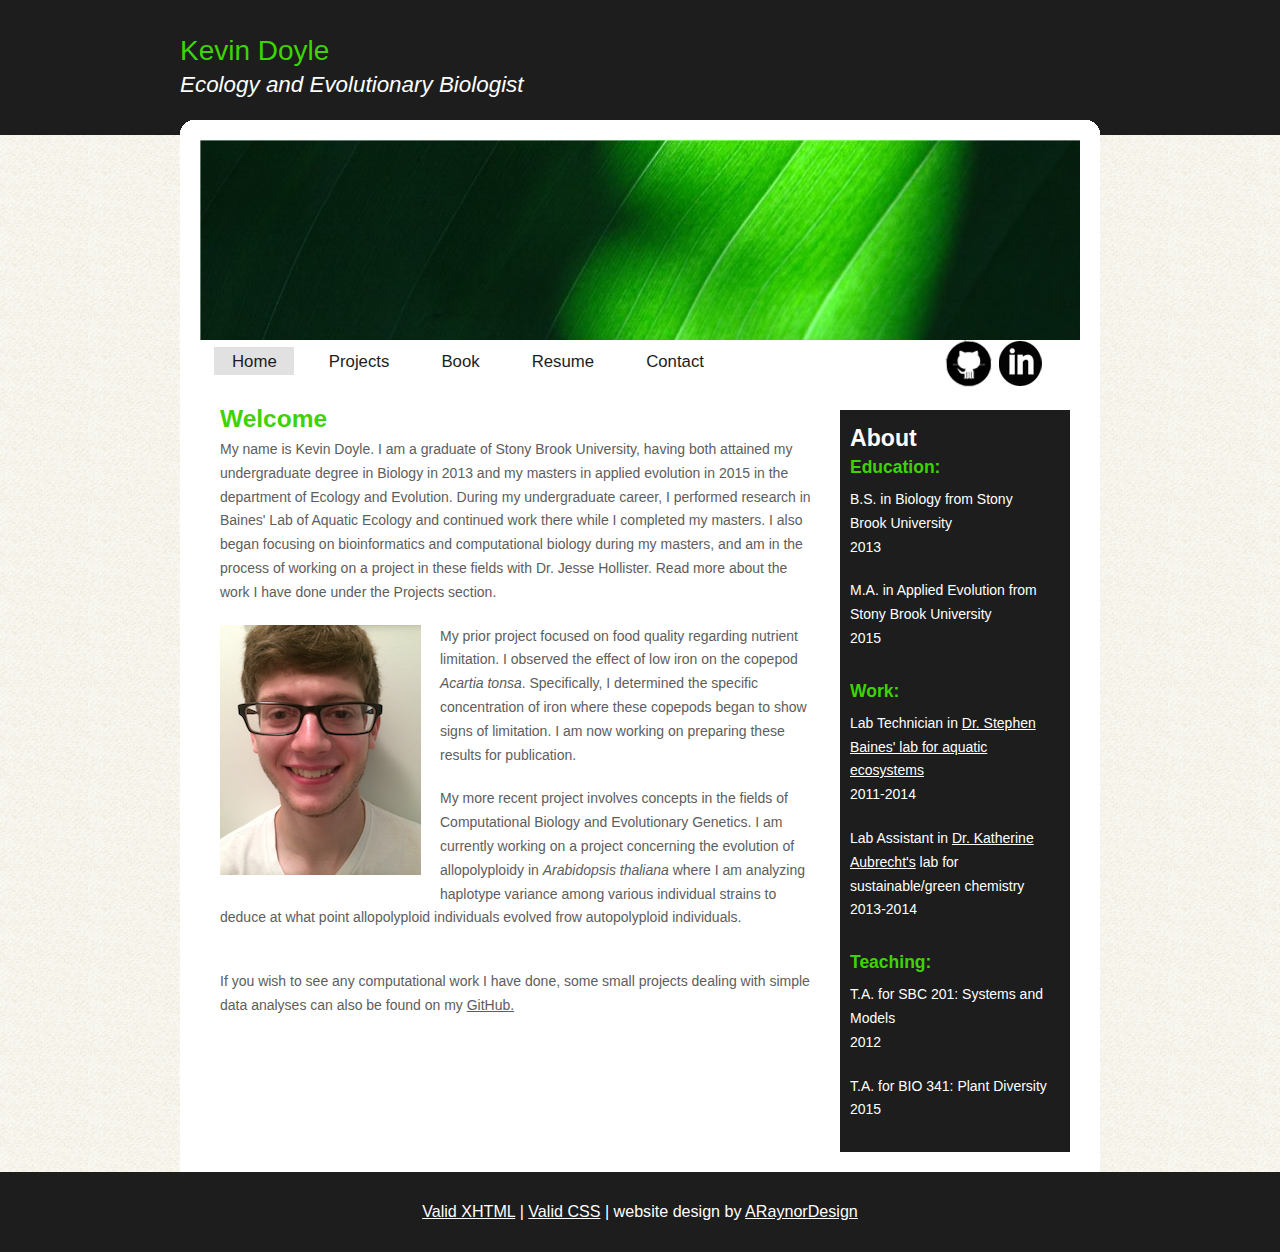
==== index.html @ 2b3c1802 "updated info" ====
<!DOCTYPE html PUBLIC "-//W3C//DTD XHTML 1.1//EN" "http://www.w3.org/TR/xhtml11/DTD/xhtml11.dtd">
<html xmlns="http://www.w3.org/1999/xhtml" xml:lang="en">

<head>
  <title>Kevin Doyle</title>
  <meta name="description" content="Kevin Doyle - Ecology and Evolutionary Biologist" />
  <meta name="keywords" content="enter your keywords here" />
  <meta http-equiv="content-type" content="text/html; charset=iso-8859-1" />
  <link rel="stylesheet" type="text/css" href="css/style.css" />
  <script type="text/javascript" src="js/jquery.min.js"></script>
  <script type="text/javascript" src="js/jquery.easing.min.js"></script>
  <script type="text/javascript" src="js/jquery.lavalamp.min.js"></script>
  <script type="text/javascript">
    $(function() {
      $("#lava_menu").lavaLamp({
        fx: "backout",
        speed: 700
      });
    });
  </script>

</head>

<body>
  <div id="main">
    <div id="header">  
      <h1><span>Kevin Doyle</span></h1>	
	  <h2>Ecology and Evolutionary Biologist</h2>
    </div><!--close header-->			
    <div class="container_header"><p>&nbsp;</p></div>
    <div id="site_background"> 
      <div id="banner">  
		<div id="banner_content">
		</div><!--close banner_content-->	
      </div><!--close banner-->		
	  <div id="site_content">
	    <div id="menubar">
          <ul class="lavaLampWithImage" id="lava_menu">
            <li class="current"><a href="index.html">Home</a></li>
            <li><a href="projects.html">Projects</a></li>
            <li><a href="book.html">Book</a></li>
            <li><a href="cv.html">Resume</a></li>
              <!-- Change this contact tab or just remove it later -->
            <li><a href="contact.html">Contact</a></li>
          </ul>
	      <div id="contact">
	        <a href="https://github.com/kwdoyle"><img src="images/icons/github_new2.png" alt="github" /></a>
            
            <a href="https://www.linkedin.com/pub/kevin-doyle/78/31a/788"><img src="images/icons/linkedin_new2.png" alt="linkedin" /></a>
	      </div><!--close contact-->
	    </div><!--close menubar-->	
        <div id="content">
          <div class="content_item">
            <h1>Welcome</h1>
            <p>My name is Kevin Doyle. I am a graduate of Stony Brook University, having both attained my undergraduate degree in Biology in 2013 and my masters in applied evolution in 2015 in the department of Ecology and Evolution. During my undergraduate career, I performed research in Baines' Lab of Aquatic Ecology and continued work there while I completed my masters. I also began focusing on bioinformatics and computational biology during my masters, and am in the process of working on a project in these fields with Dr. Jesse Hollister. Read more about the work I have done under the Projects section.</p>
            <!-- put this back if I want a title above the picture <h3>Title here.</h3> -->
            <div style="width:200px; float:left; padding: 0px 20px 10px 0px;"><img alt="image" src="images/me.png" /></div>
            <p>My prior project focused on food quality regarding nutrient limitation. I observed the effect of low iron on the copepod <i>Acartia tonsa</i>. Specifically, I determined the specific concentration of iron where these copepods began to show signs of limitation. I am now working on preparing these results for publication.</p>
            <p>My more recent project involves concepts in the fields of Computational Biology and Evolutionary Genetics. I am currently working on a project concerning the evolution of allopolyploidy in <i>Arabidopsis thaliana</i> where I am analyzing haplotype variance among various individual strains to deduce at what point allopolyploid individuals evolved frow autopolyploid individuals.</p>
            <p></p>
              <p>If you wish to see any computational work I have done, some small projects dealing with simple data analyses can also be found on my <a href="https://github.com/kwdoyle">GitHub.</a></p>
		  </div><!--close content_item-->	
	      
		  <div class="sidebar_container">       
		    <div class="sidebar">
              <div class="sidebar_item">
                <h2>About</h2>
			    <h3>Education:</h3>
                  <p>B.S. in Biology from Stony Brook University<br />2013</p>
                <p>M.A. in Applied Evolution from Stony Brook University<br />2015</p>
              </div><!--close sidebar_item--> 
            </div><!--close sidebar--> 
              
		    <div class="sidebar">
              <div class="sidebar_item">
                <h3>Work:</h3>
                <p>Lab Technician in <a href="http://life.bio.sunysb.edu/ee/baineslab/index.html">Dr. Stephen Baines' lab for aquatic ecosystems</a> <br />2011-2014</p>
                <p>Lab Assistant in <a href="http://www.chem.stonybrook.edu/faculty/aubrecht.shtml">Dr. Katherine Aubrecht's</a> lab for sustainable/green chemistry <br />2013-2014</p>      
              </div><!--close sidebar_item--> 
            </div><!--close sidebar-->  

		    <div class="sidebar">
              <div class="sidebar_item">
                <h3>Teaching:</h3>
                  <p>T.A. for SBC 201: Systems and Models <br />2012</p>
                  <p>T.A. for BIO 341: Plant Diversity <br />2015</p>
              </div><!--close sidebar_item--> 
            </div><!--close sidebar-->  
           </div><!--close sidebar_container-->	

           <br style="clear:both;" />
        </div><!--close content-->	
      </div><!--close site_content-->	
	</div><!--close site_background-->	
    <div id="footer">  
	  <div id="footer_content">
        <a href="http://validator.w3.org/check?uri=referer">Valid XHTML</a> | <a href="http://jigsaw.w3.org/css-validator/check/referer">Valid CSS</a> | website design by <a href="http://www.araynordesign.co.uk">ARaynorDesign</a>
      </div><!--close footer_content-->	
    </div><!--close footer-->	
  </div><!--close main-->	
</body>
</html>
---- css/style.css ----
html
{ height: 100%;}

*
{ margin: 0;
  padding: 0;}

body
{ font: normal 14px sans-serif;
  background: #FFF;
  color: #5D5D5D;}

html, body{
   height: 100%;
   min-height: 100%;
}

p
{ padding: 0 0 20px 0;
  line-height: 1.7em;}
  
img
{ border: 0;}

h1, h2, h3, h4, h5, h6
{ font: bold 175% 'liberation sans', arial, sans-serif;
  color: #3ED305;
  margin: 0 0 5px 0;
  padding: 15px 0 0 0;}

h2
{ font: bold 165% 'liberation sans', arial, sans-serif;}


h3
{ font: bold 125% 'liberation sans', arial, sans-serif;
  padding: 0 0 5px 0;
  color: #3ED305;}

h4, h5, h6
{ margin: 0;
  padding: 0 0 5px 0;
  font: bold 110% 'liberation sans', arial, sans-serif;
  color: #1D1D1D;
  line-height: 1.5em;}

h5, h6
{ font: italic 95% arial, sans-serif;
  color: #1D1D1D;
  padding-bottom: 15px;}

h6
{ color: #362C20;}





a, a:hover
{ background: transparent;
  outline: none;
  text-decoration: underline;
  color: #5D5D5D;}

a:hover
{ text-decoration: underline;
  color: #1D1D1D;}

ul
{ margin: 2px 0 22px 17px;}

ul li
{ margin: 2px 0 15px 17px;}

ol
{ margin: 8px 0 22px 20px;}

ol li
{ margin: 0 0 11px 0;}

#main, #header, #banner, #menubar, #site_content, #footer, .container_footer, .container_header, #contact, #footer_content
{ margin-left: auto; 
  margin-right: auto;}

#main
{ background: #FFF url(../images/background.jpg) repeat-x;}

#header
{ width: 920px;
  height: 200px;
  padding-top: 20px;
  background: transparent;}

#banner
{ background: #FFF;
  width: 900px;
  padding: 5px 0 0 20px;}
  
#banner_content
{ width: 880px;
  position: relative;
  height: 200px;
  background: #FFF url(../images/banner.jpg) no-repeat;}

/* the height for banner_content used to be 250 */

#header H1
{ font: normal 200% Arial, Helvetica, sans-serif;
  color: #FFF;}

span
{ color: #3ED305;}

#header H2
{ font: italic 160% Arial, Helvetica, sans-serif;
  color: #FFF;
  margin-top: -15px;}

#menubar
{ width: 920px;
  height: 50px;
  text-align: center; 
  margin: 0 auto;
  background: transparent;
  color: #000;} 
  
#contact{
  width: 160px;
  float: left;
  height: 50px;
  background: transparent;
  padding: 0 0 0 10px;
}

#site_background
{ margin: 0 auto;
  padding: 0;
  background: #FFF url(../images/pattern.png) repeat;}
  
#site_content
{ width: 920px;
  overflow: hidden;
  margin: 0 auto;
  padding: 0;
  background: #FFF;} 

.sidebar_container
{ float: left;
  width: 230px;
  margin: 20px 0 20px 20px;
  background: #1D1D1D;}

.sidebar
{ float: left;
  width: 210px;
  padding-left: 10px;
  margin-bottom: 10px;}

.sidebar_item
{ font: normal 100% Arial, Helvetica, sans-serif;
  padding: 0 15px 0 0;
  width: 201px;}

.sidebar h2
{ color: #FFF;}


.sidebar h4
{ font-size: 125%;
  color: #FFF;}


.sidebar p
{ color: #FFF;}

.sidebar a
{ color: #FFF;}

.sidebar a:hover
{ text-decoration: none;}

.sidebar ul li, .sidebar ul li.selected
{ list-style: none; 
  margin: 15px 0;
  padding: 0;}

.sidebar li.selected, .sidebar li:hover
{ color: #5D5D5D;
  text-decoration: none;} 

#content
{ text-align: left;
  width: 870px;
  padding: 0;
  margin: 0 0 0 20px;
  float: left;
  background: #FFF;}

/* change the width of content_item to lengthen text box, I think */
.content_item
{ width: 600px;
  margin: 0 0 20px 20px;
  float: left;}

.content_item_2
{ width: 700px;
  margin: 0 0 20px 20px;
  float: left;}

.content_item_3
{ width: 800px;
  height: 900px;
  margin: 0 0 20px 20px;
}

.content_item_4
{ width: 800px;
  margin: 0 0 20px 20px;
  float: left;}

object {
    border: 1px solid gray;
}

.content_image
{ width: 250px;
  padding: 0px 20px 20px 0px;
  float: left;}
  
.container_header
{ margin-top: 20px;
  height: 15px;
  margin-top: -100px;
  width: 920px;
  background: transparent url(../images/container_header.png) repeat-x top;}  
  
#footer
{ padding: 0 20px 0 20px;
  background: #1D1D1D;}
  
#footer_content
{ width: 920px;
  font: normal 115% "liberation sans", arial, sans-serif;
  height: 45px;
  padding: 30px 0 5px 0;
  text-align: center; 
  background: #1D1D1D;
  color: #FFF;}

#footer a, #footer a:hover
{ color: #FFF;
  background: #1D1D1D;
  text-decoration: underline;}

#footer a:hover
{ text-decoration: none;}

ul.links
{ margin: 0;}

ul.links li
{ list-style: none;
  padding: 8px 0;}

ul.links li a, ul.links li a:hover
{ padding: 0 0 0 28px;
  background: transparent url(../images/page.png) no-repeat left center;
  color: #06C4E6;
  text-decoration: underline;} 

ul.links li a:hover
{ color: #5D5D5D;
  text-decoration: none;} 
  
/* from here: http://www.gmarwaha.com/blog/2007/08/23/lavalamp-for-jquery-lovers */
.lavaLampWithImage {
  position: relative;
  height: 30px;
  padding: 5px 35px 5px 0px;
  overflow: hidden;
  float: left;
  margin: 0 40px 0 0px;
  width: 650px;
}

.lavaLampWithImage li {
  float: left;
  list-style: none;
}

.lavaLampWithImage li.back {
  background: #E1E1E1;
  height: 28px;
  z-index: 8;
  position: absolute;
}

.lavaLampWithImage li a {
  font: normal 120% arial, sans-serif;
  text-decoration: none;
  color: #1D1D1D;
  text-align: center;
  letter-spacing: 0;
  z-index: 10;
  display: block;
  float: left;
  height: 60px;
  padding: 5px 0px 0px 35px;
  position: relative;
  overflow: hidden;
}

.lavaLampWithImage li a:hover, .lavaLampWithImage li a:active, .lavaLampWithImage li a:visited {
  border: none;
}
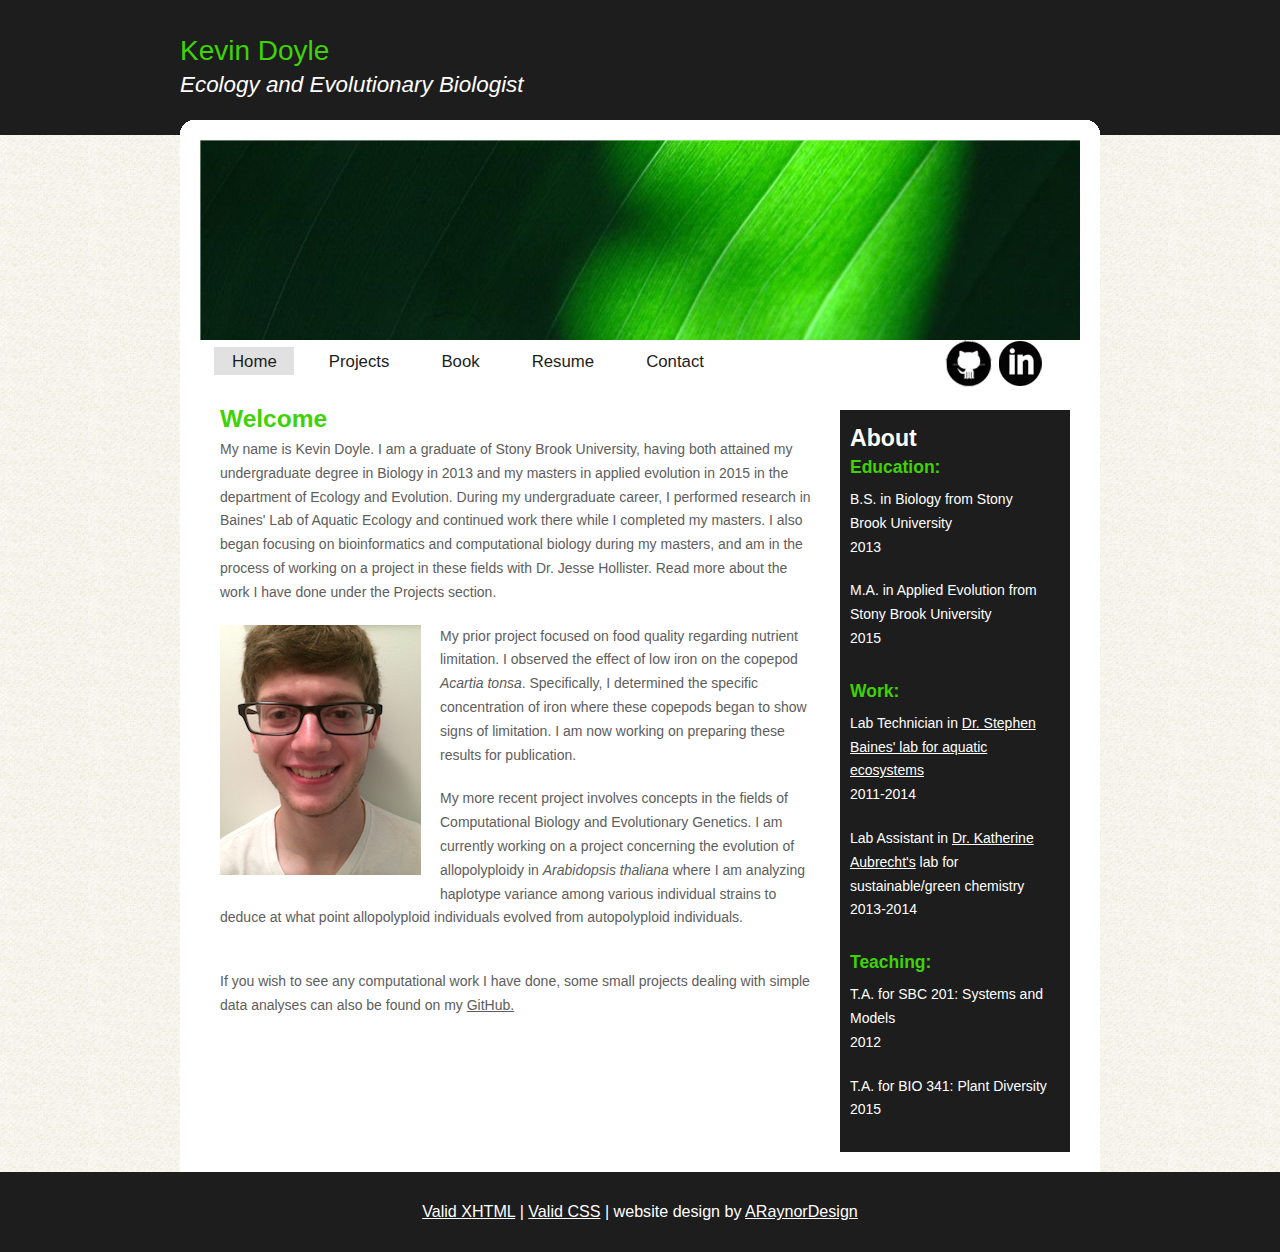
==== commit 9ca794d1: "fixed typo" ====
--- a/index.html
+++ b/index.html
@@ -56,7 +56,7 @@
             <!-- put this back if I want a title above the picture <h3>Title here.</h3> -->
             <div style="width:200px; float:left; padding: 0px 20px 10px 0px;"><img alt="image" src="images/me.png" /></div>
             <p>My prior project focused on food quality regarding nutrient limitation. I observed the effect of low iron on the copepod <i>Acartia tonsa</i>. Specifically, I determined the specific concentration of iron where these copepods began to show signs of limitation. I am now working on preparing these results for publication.</p>
-            <p>My more recent project involves concepts in the fields of Computational Biology and Evolutionary Genetics. I am currently working on a project concerning the evolution of allopolyploidy in <i>Arabidopsis thaliana</i> where I am analyzing haplotype variance among various individual strains to deduce at what point allopolyploid individuals evolved frow autopolyploid individuals.</p>
+            <p>My more recent project involves concepts in the fields of Computational Biology and Evolutionary Genetics. I am currently working on a project concerning the evolution of allopolyploidy in <i>Arabidopsis thaliana</i> where I am analyzing haplotype variance among various individual strains to deduce at what point allopolyploid individuals evolved from autopolyploid individuals.</p>
             <p></p>
               <p>If you wish to see any computational work I have done, some small projects dealing with simple data analyses can also be found on my <a href="https://github.com/kwdoyle">GitHub.</a></p>
 		  </div><!--close content_item-->	
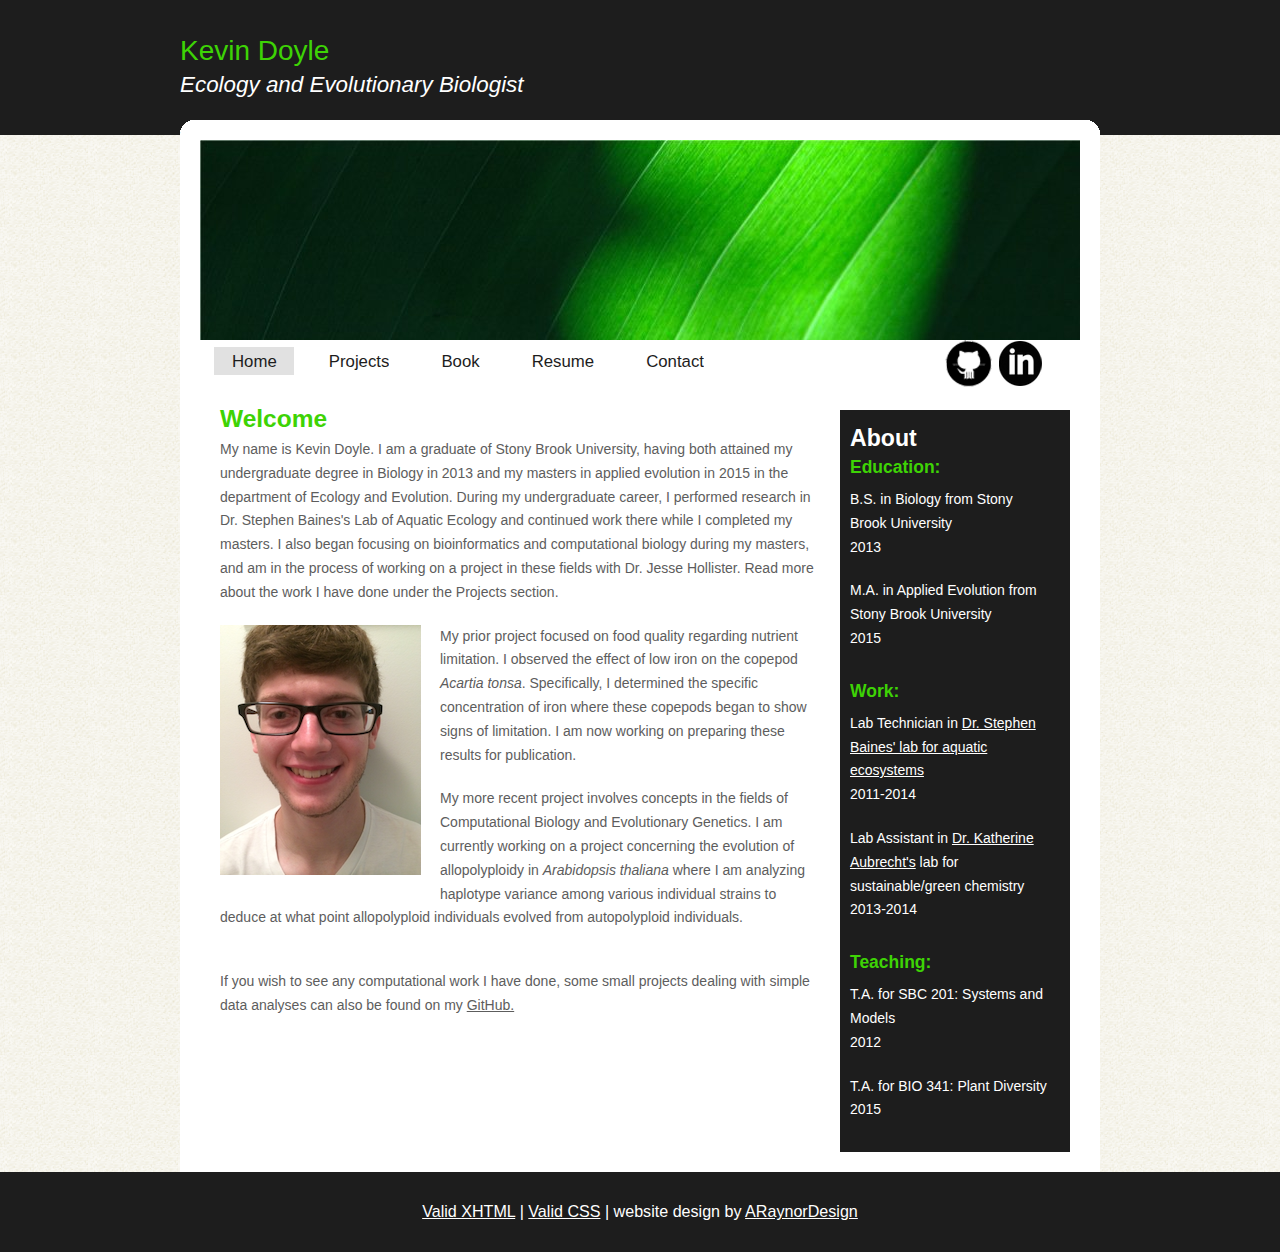
==== commit ae901850: "minor text change" ====
--- a/index.html
+++ b/index.html
@@ -52,7 +52,7 @@
         <div id="content">
           <div class="content_item">
             <h1>Welcome</h1>
-            <p>My name is Kevin Doyle. I am a graduate of Stony Brook University, having both attained my undergraduate degree in Biology in 2013 and my masters in applied evolution in 2015 in the department of Ecology and Evolution. During my undergraduate career, I performed research in Baines' Lab of Aquatic Ecology and continued work there while I completed my masters. I also began focusing on bioinformatics and computational biology during my masters, and am in the process of working on a project in these fields with Dr. Jesse Hollister. Read more about the work I have done under the Projects section.</p>
+            <p>My name is Kevin Doyle. I am a graduate of Stony Brook University, having both attained my undergraduate degree in Biology in 2013 and my masters in applied evolution in 2015 in the department of Ecology and Evolution. During my undergraduate career, I performed research in Dr. Stephen Baines's Lab of Aquatic Ecology and continued work there while I completed my masters. I also began focusing on bioinformatics and computational biology during my masters, and am in the process of working on a project in these fields with Dr. Jesse Hollister. Read more about the work I have done under the Projects section.</p>
             <!-- put this back if I want a title above the picture <h3>Title here.</h3> -->
             <div style="width:200px; float:left; padding: 0px 20px 10px 0px;"><img alt="image" src="images/me.png" /></div>
             <p>My prior project focused on food quality regarding nutrient limitation. I observed the effect of low iron on the copepod <i>Acartia tonsa</i>. Specifically, I determined the specific concentration of iron where these copepods began to show signs of limitation. I am now working on preparing these results for publication.</p>
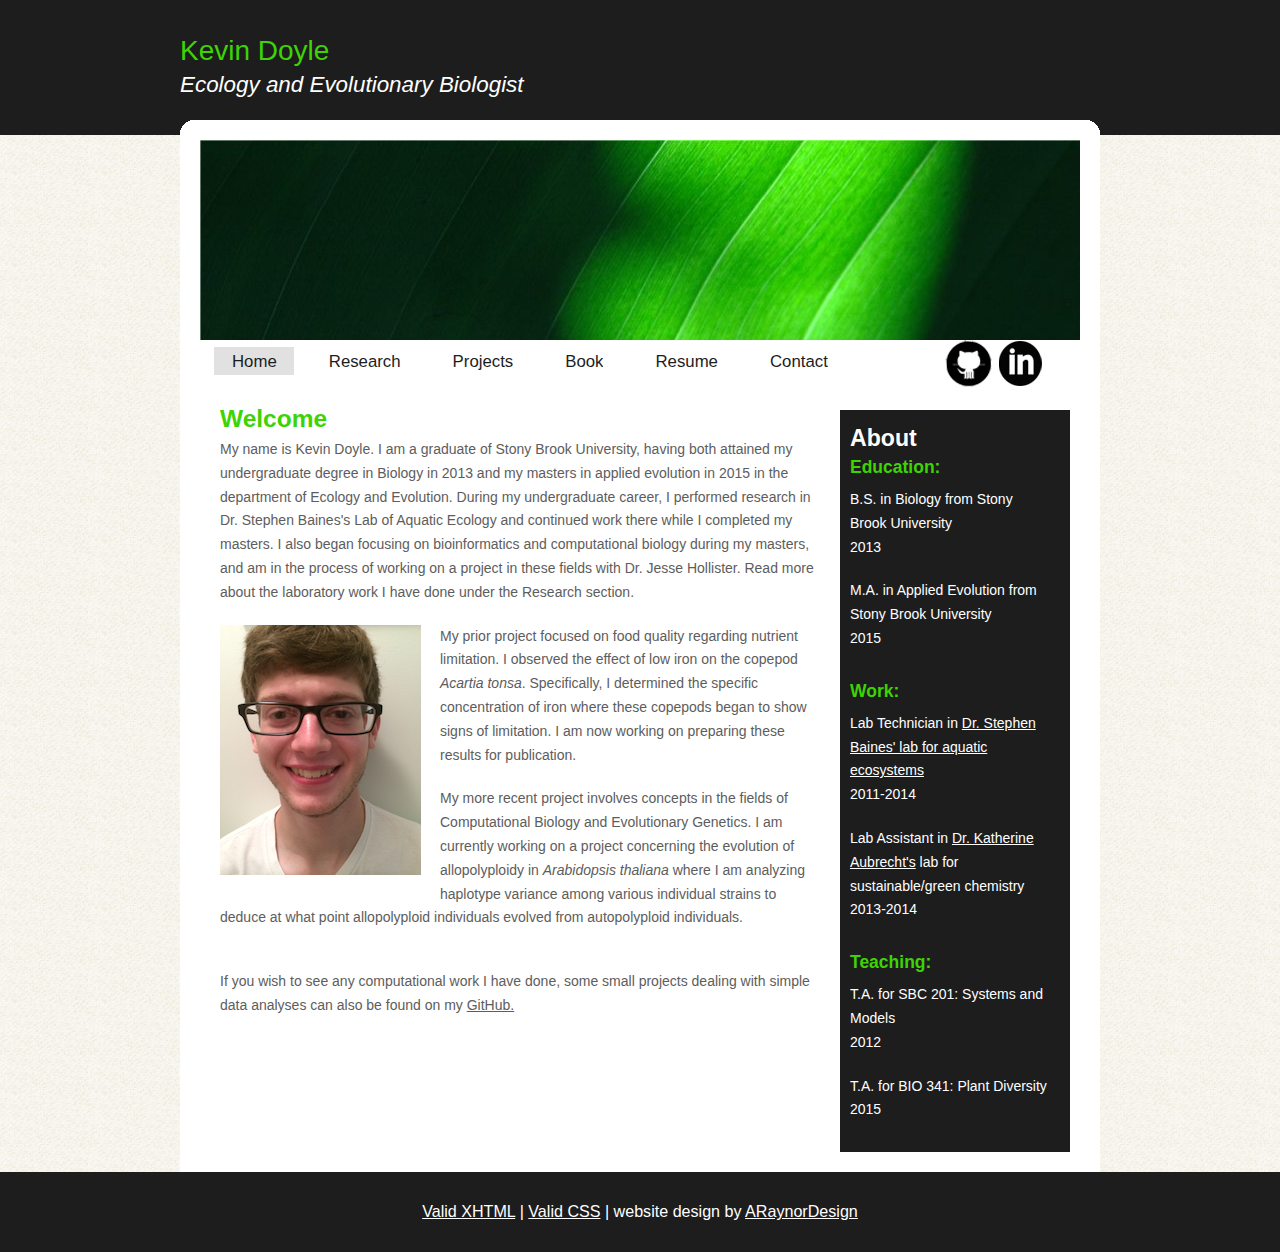
==== commit 54e28895: "addition of data analysis projects, and minor text edits on existing pages" ====
--- a/index.html
+++ b/index.html
@@ -37,7 +37,8 @@
 	    <div id="menubar">
           <ul class="lavaLampWithImage" id="lava_menu">
             <li class="current"><a href="index.html">Home</a></li>
-            <li><a href="projects.html">Projects</a></li>
+            <li><a href="projects.html">Research</a></li>
+            <li><a href="projects2.html">Projects</a></li>
             <li><a href="book.html">Book</a></li>
             <li><a href="cv.html">Resume</a></li>
               <!-- Change this contact tab or just remove it later -->
@@ -52,7 +53,7 @@
         <div id="content">
           <div class="content_item">
             <h1>Welcome</h1>
-            <p>My name is Kevin Doyle. I am a graduate of Stony Brook University, having both attained my undergraduate degree in Biology in 2013 and my masters in applied evolution in 2015 in the department of Ecology and Evolution. During my undergraduate career, I performed research in Dr. Stephen Baines's Lab of Aquatic Ecology and continued work there while I completed my masters. I also began focusing on bioinformatics and computational biology during my masters, and am in the process of working on a project in these fields with Dr. Jesse Hollister. Read more about the work I have done under the Projects section.</p>
+            <p>My name is Kevin Doyle. I am a graduate of Stony Brook University, having both attained my undergraduate degree in Biology in 2013 and my masters in applied evolution in 2015 in the department of Ecology and Evolution. During my undergraduate career, I performed research in Dr. Stephen Baines's Lab of Aquatic Ecology and continued work there while I completed my masters. I also began focusing on bioinformatics and computational biology during my masters, and am in the process of working on a project in these fields with Dr. Jesse Hollister. Read more about the laboratory work I have done under the Research section.</p>
             <!-- put this back if I want a title above the picture <h3>Title here.</h3> -->
             <div style="width:200px; float:left; padding: 0px 20px 10px 0px;"><img alt="image" src="images/me.png" /></div>
             <p>My prior project focused on food quality regarding nutrient limitation. I observed the effect of low iron on the copepod <i>Acartia tonsa</i>. Specifically, I determined the specific concentration of iron where these copepods began to show signs of limitation. I am now working on preparing these results for publication.</p>
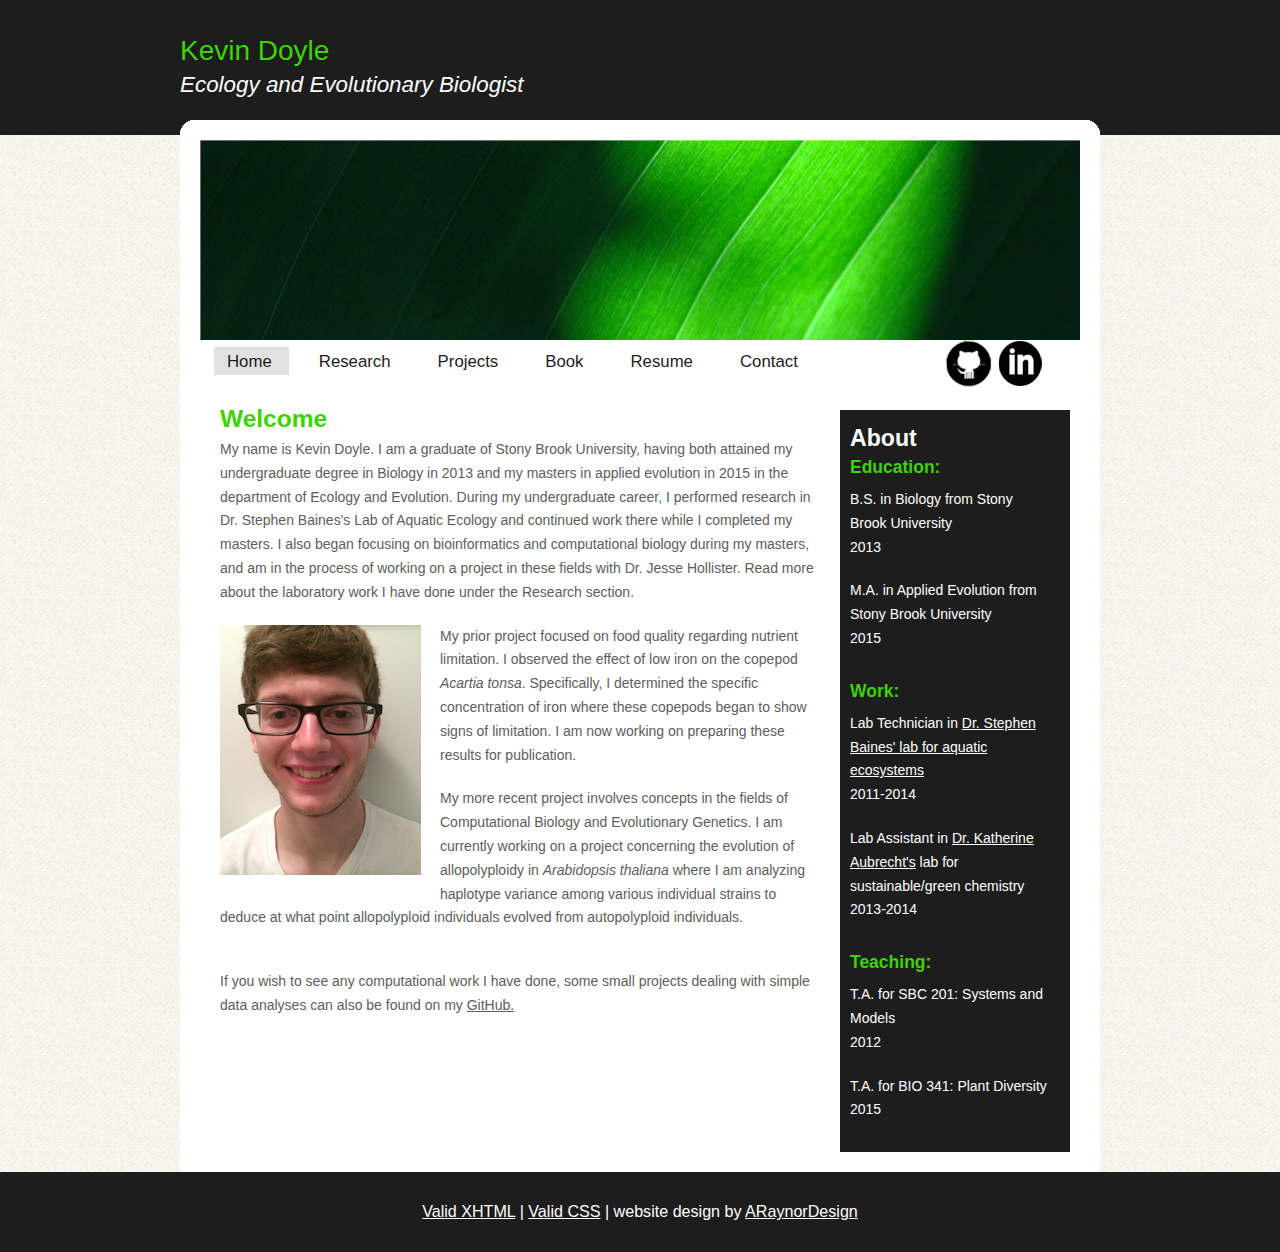
==== commit 64d5a759: "added github url for fan speed project and updated research.html and projects.html filenames" ====
--- a/index.html
+++ b/index.html
@@ -37,8 +37,8 @@
 	    <div id="menubar">
           <ul class="lavaLampWithImage" id="lava_menu">
             <li class="current"><a href="index.html">Home</a></li>
-            <li><a href="projects.html">Research</a></li>
-            <li><a href="projects2.html">Projects</a></li>
+            <li><a href="research.html">Research</a></li>
+            <li><a href="projects.html">Projects</a></li>
             <li><a href="book.html">Book</a></li>
             <li><a href="cv.html">Resume</a></li>
               <!-- Change this contact tab or just remove it later -->
--- a/css/style.css
+++ b/css/style.css
@@ -305,7 +305,7 @@
   display: block;
   float: left;
   height: 60px;
-  padding: 5px 0px 0px 35px;
+  padding: 5px 0px 0px 30px;
   position: relative;
   overflow: hidden;
 }
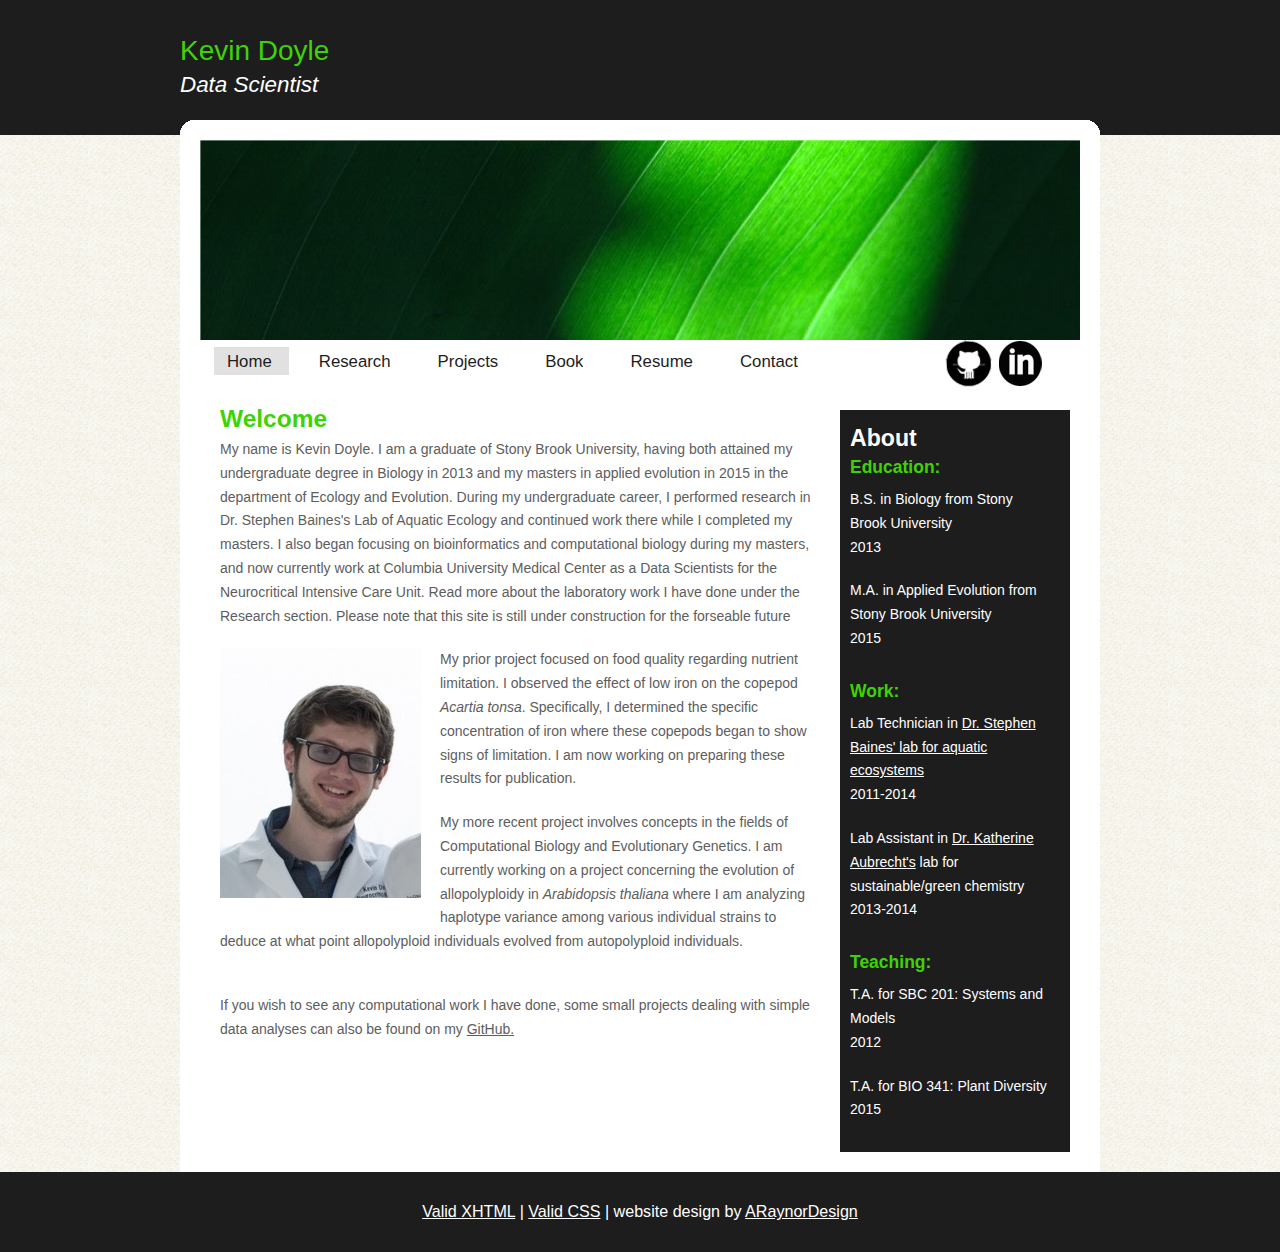
==== commit e3417e75: "slightly updated site by changing picture of me and editing my title" ====
--- a/index.html
+++ b/index.html
@@ -3,7 +3,7 @@
 
 <head>
   <title>Kevin Doyle</title>
-  <meta name="description" content="Kevin Doyle - Ecology and Evolutionary Biologist" />
+  <meta name="description" content="Kevin Doyle - Data Scientist" />
   <meta name="keywords" content="enter your keywords here" />
   <meta http-equiv="content-type" content="text/html; charset=iso-8859-1" />
   <link rel="stylesheet" type="text/css" href="css/style.css" />
@@ -25,7 +25,7 @@
   <div id="main">
     <div id="header">  
       <h1><span>Kevin Doyle</span></h1>	
-	  <h2>Ecology and Evolutionary Biologist</h2>
+	  <h2>Data Scientist</h2>
     </div><!--close header-->			
     <div class="container_header"><p>&nbsp;</p></div>
     <div id="site_background"> 
@@ -53,7 +53,7 @@
         <div id="content">
           <div class="content_item">
             <h1>Welcome</h1>
-            <p>My name is Kevin Doyle. I am a graduate of Stony Brook University, having both attained my undergraduate degree in Biology in 2013 and my masters in applied evolution in 2015 in the department of Ecology and Evolution. During my undergraduate career, I performed research in Dr. Stephen Baines's Lab of Aquatic Ecology and continued work there while I completed my masters. I also began focusing on bioinformatics and computational biology during my masters, and am in the process of working on a project in these fields with Dr. Jesse Hollister. Read more about the laboratory work I have done under the Research section.</p>
+            <p>My name is Kevin Doyle. I am a graduate of Stony Brook University, having both attained my undergraduate degree in Biology in 2013 and my masters in applied evolution in 2015 in the department of Ecology and Evolution. During my undergraduate career, I performed research in Dr. Stephen Baines's Lab of Aquatic Ecology and continued work there while I completed my masters. I also began focusing on bioinformatics and computational biology during my masters, and now currently work at Columbia University Medical Center as a Data Scientists for the Neurocritical Intensive Care Unit. Read more about the laboratory work I have done under the Research section. Please note that this site is still under construction for the forseable future</p>
             <!-- put this back if I want a title above the picture <h3>Title here.</h3> -->
             <div style="width:200px; float:left; padding: 0px 20px 10px 0px;"><img alt="image" src="images/me.png" /></div>
             <p>My prior project focused on food quality regarding nutrient limitation. I observed the effect of low iron on the copepod <i>Acartia tonsa</i>. Specifically, I determined the specific concentration of iron where these copepods began to show signs of limitation. I am now working on preparing these results for publication.</p>
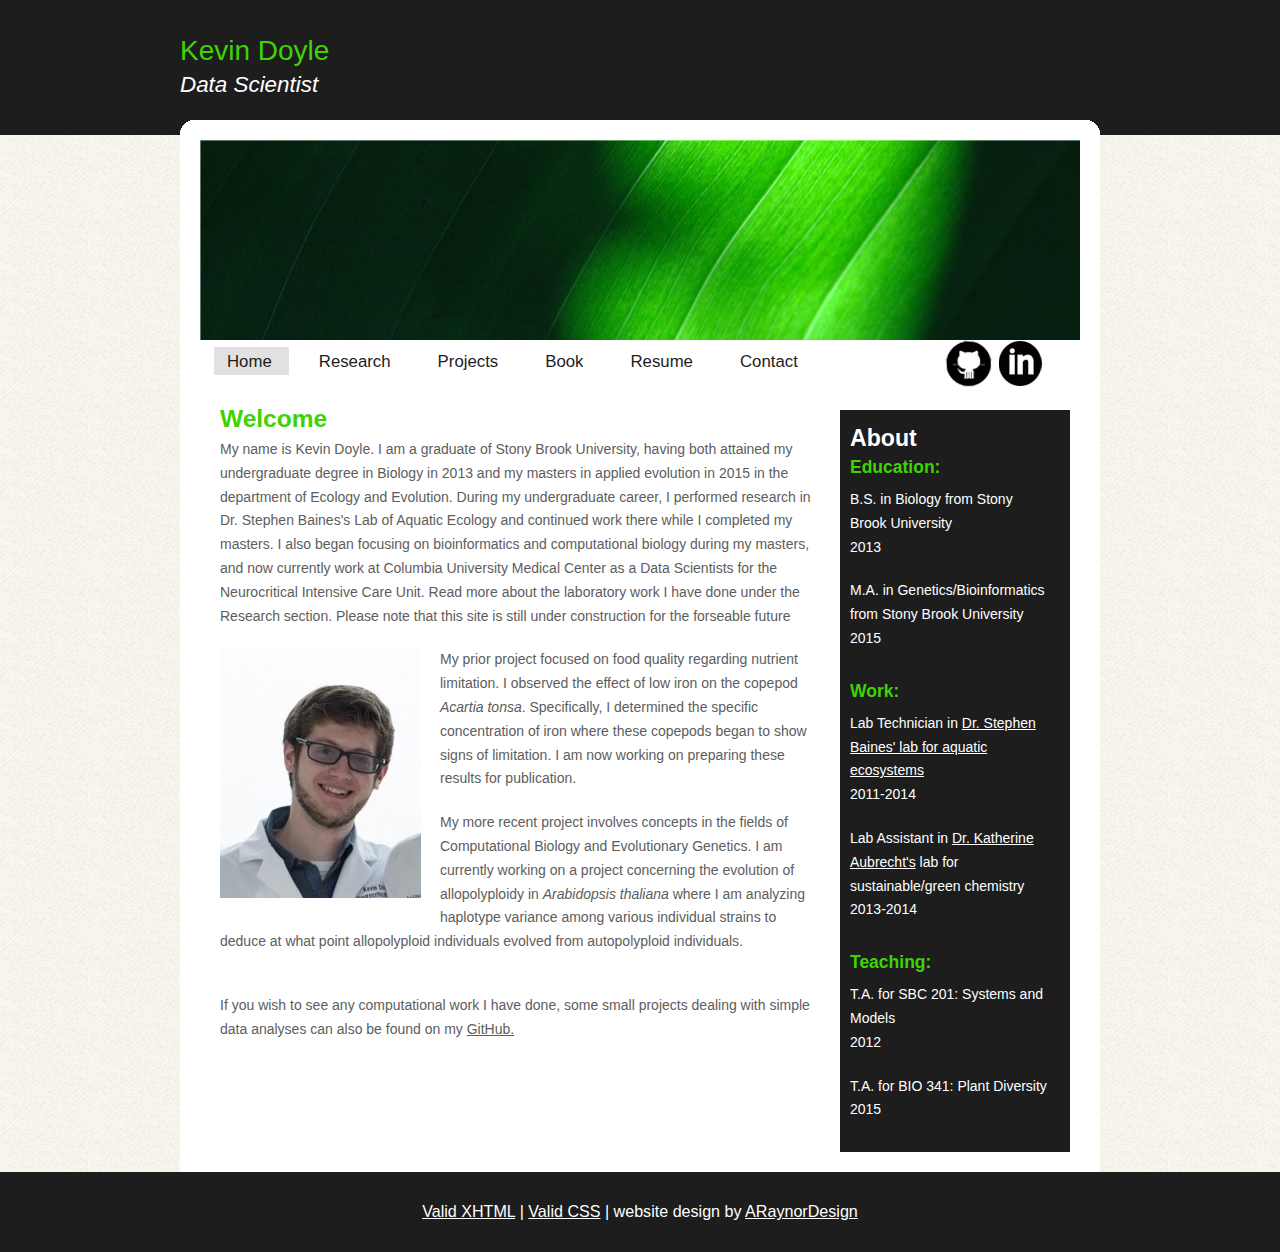
==== commit 18fc5e01: "text update" ====
--- a/index.html
+++ b/index.html
@@ -68,7 +68,7 @@
                 <h2>About</h2>
 			    <h3>Education:</h3>
                   <p>B.S. in Biology from Stony Brook University<br />2013</p>
-                <p>M.A. in Applied Evolution from Stony Brook University<br />2015</p>
+                <p>M.A. in Genetics/Bioinformatics from Stony Brook University<br />2015</p>
               </div><!--close sidebar_item--> 
             </div><!--close sidebar--> 
               
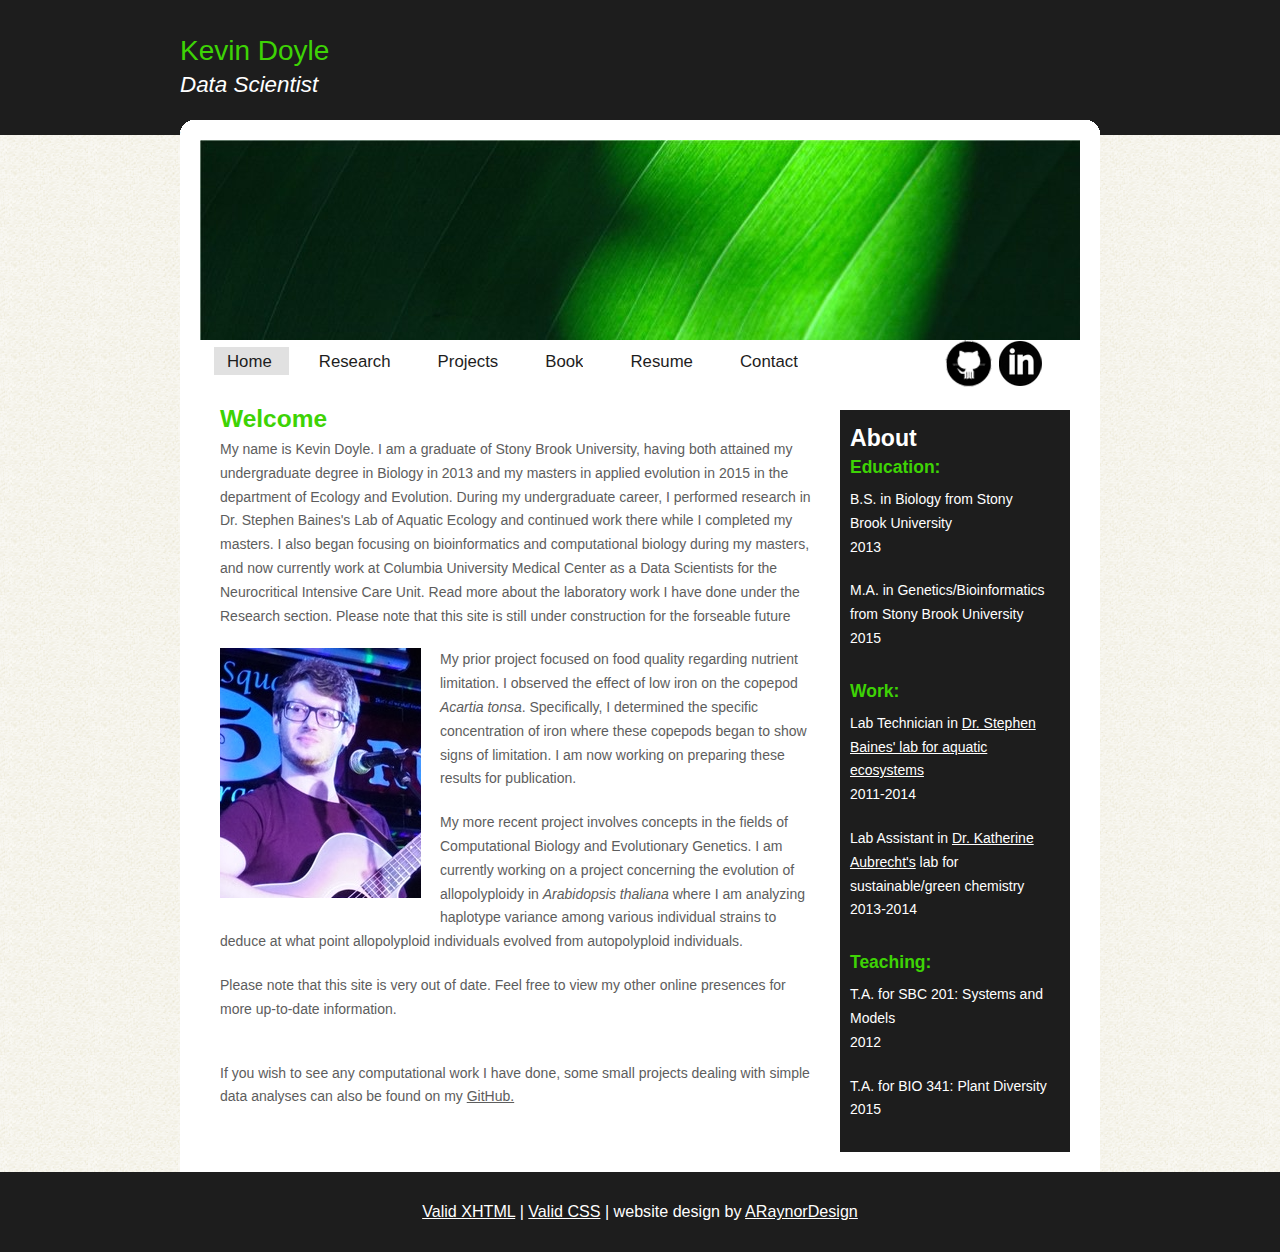
==== commit 20243d15: "very minor updates. updated picture" ====
--- a/index.html
+++ b/index.html
@@ -58,6 +58,7 @@
             <div style="width:200px; float:left; padding: 0px 20px 10px 0px;"><img alt="image" src="images/me.png" /></div>
             <p>My prior project focused on food quality regarding nutrient limitation. I observed the effect of low iron on the copepod <i>Acartia tonsa</i>. Specifically, I determined the specific concentration of iron where these copepods began to show signs of limitation. I am now working on preparing these results for publication.</p>
             <p>My more recent project involves concepts in the fields of Computational Biology and Evolutionary Genetics. I am currently working on a project concerning the evolution of allopolyploidy in <i>Arabidopsis thaliana</i> where I am analyzing haplotype variance among various individual strains to deduce at what point allopolyploid individuals evolved from autopolyploid individuals.</p>
+	    <p>Please note that this site is very out of date. Feel free to view my other online presences for more up-to-date information.</p>
             <p></p>
               <p>If you wish to see any computational work I have done, some small projects dealing with simple data analyses can also be found on my <a href="https://github.com/kwdoyle">GitHub.</a></p>
 		  </div><!--close content_item-->	
